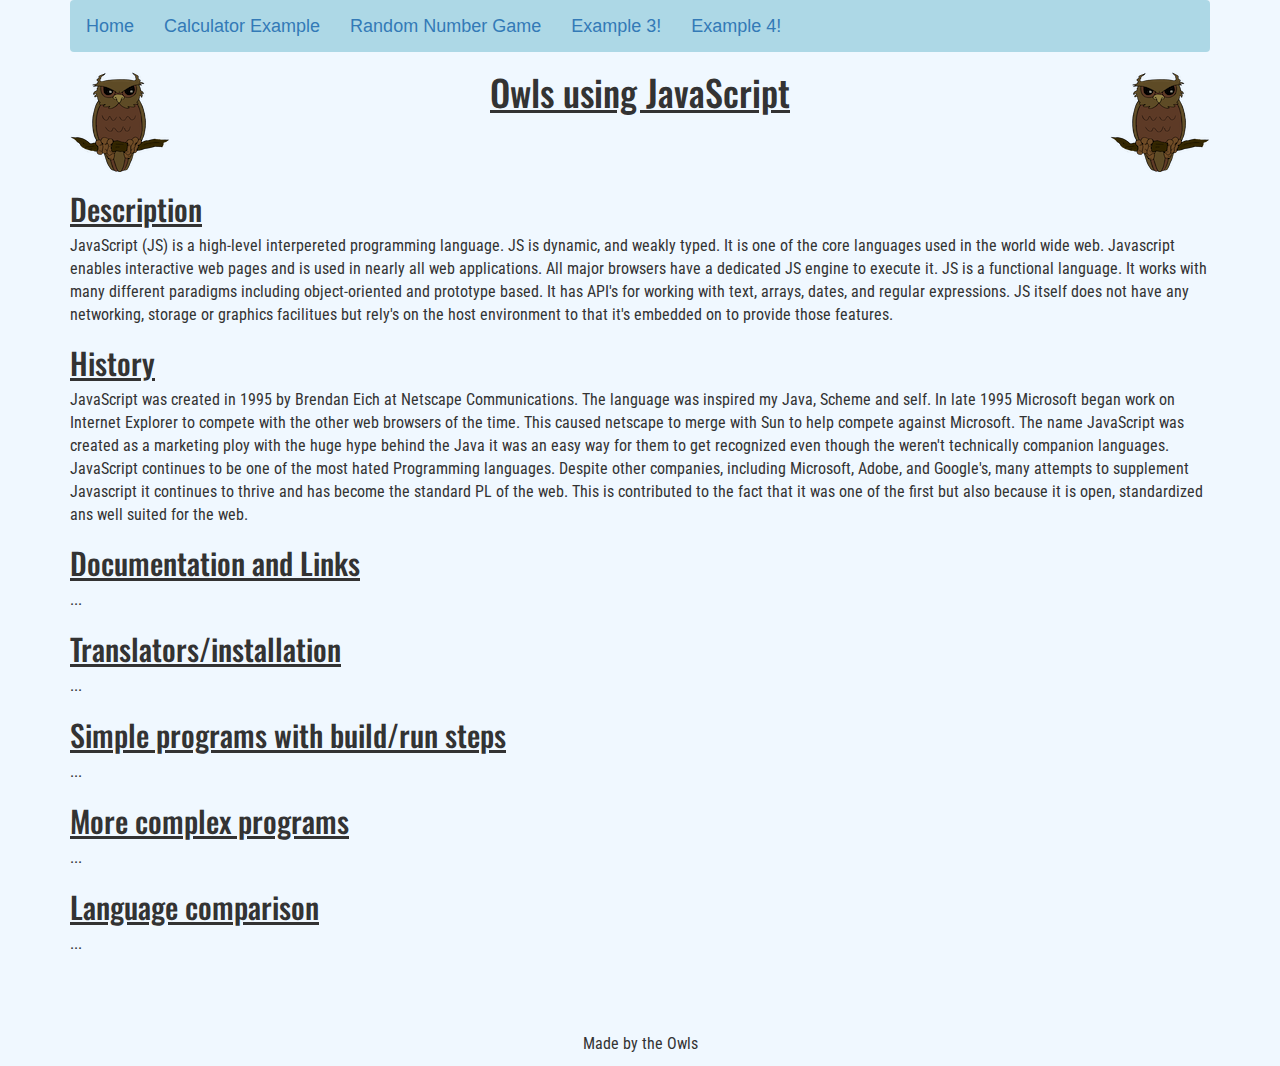
==== index.html @ 12bc7f48 "Added images, desc/hist, and fonts" ====
<!DOCTYPE html>
<html lang="en">
<head>
    <meta charset="UTF-8">
    <meta name="viewport" content="width=device-width, initial-scale=1">
    <link rel="stylesheet" href="https://maxcdn.bootstrapcdn.com/bootstrap/3.4.0/css/bootstrap.min.css">
    <link rel="stylesheet" href="styles.css">
    <link href="https://fonts.googleapis.com/css?family=Oswald|Roboto+Condensed" rel="stylesheet">
    <script src="https://ajax.googleapis.com/ajax/libs/jquery/3.3.1/jquery.min.js"></script>
    <script src="https://maxcdn.bootstrapcdn.com/bootstrap/3.4.0/js/bootstrap.min.js"></script>
    <script src="calc.js"></script>
    <link rel="shortcut icon" type="image/png" href="favicon-16x16.png"/>
    <title>Owls</title>

</head>

<body>
    <div class="main-container">
        <div class="container">
            <nav class="navbar">
                <a class="navbar-brand" href="index.html">Home</a>
                <a class="navbar-brand" href="calculator.html">Calculator Example</a>
                <a class="navbar-brand" href="NumberGame.html">Random Number Game</a>
                <a class="navbar-brand" href="index.html">Example 3!</a>
                <a class="navbar-brand" href="index.html">Example 4!</a>
            </nav>
            <div class="text-center">
                <h1><span><img alt="Picture of an owl." src="owl-clip-art-23.png" class="leftImage"/></span>
                    Owls using JavaScript
                    <span><img alt="Picture of an owl." src="owl-clip-art-23.png" class="rightImage"/></span>
                </h1>
            </div>
        </div>
        <div class="container">
            <h2>Description</h2>
            <p>JavaScript (JS) is a high-level interpereted programming language.
                JS is dynamic, and  weakly typed. It is one of the core languages
                used in the world wide web. Javascript enables interactive web
                pages and is used in nearly all web applications. All major browsers
                have a dedicated JS engine to execute it.

                JS is a functional language. It works with many different paradigms
                including object-oriented and prototype based. It has API's for
                working with text, arrays, dates, and regular expressions. JS itself
                does not have any networking, storage or graphics facilitues but
                rely's on the host environment to that it's embedded on to provide
                those features.
            </p>
            <h2>History</h2>
            <p>JavaScript was created in 1995 by Brendan Eich at Netscape
                Communications. The language was inspired my Java, Scheme and self.
                In late 1995 Microsoft began work on Internet Explorer to compete
                with the other web browsers of the time. This caused netscape to
                merge with Sun to help compete against Microsoft. The name JavaScript
                was created as a marketing ploy with the huge hype behind the Java
                it was an easy way for them to get recognized even though the weren't
                technically companion languages.

                JavaScript continues to be one of the most hated Programming languages.
                Despite other companies, including Microsoft, Adobe, and Google's, many
                attempts to supplement Javascript it continues to thrive and has become
                the standard PL of the web. This is contributed to the fact that it was
                one of the first but also because it is open, standardized ans well suited
                for the web.
            </p>
            <h2>Documentation and Links</h2>
            <p>...</p>
            <h2>Translators/installation</h2>
            <p>...</p>
            <h2>Simple programs with build/run steps</h2>
            <p>...</p>
            <h2>More complex programs</h2>
            <p>...</p>
            <h2>Language comparison</h2>
            <p>...</p>
        </div>
        <footer>
            <div class="text-center">
                <p> Made by the Owls </p>
            </div>
        </footer>
    </div>
</body>

</html>
---- styles.css ----
html,
body {
    height: 100%;
    position: relative;
}

.main-container {
    min-height: 100vh; /* will cover the 100% of viewport */
    overflow: hidden;
    display: block;
    position: relative;
    padding-bottom: 100px; /* height of your footer */
}

.rightImage{
    float: right;
}
.leftImage{
    float: left;
}

.navbar {
    background: lightblue;
}
body {
    background: aliceblue;
}

h1, h2{
    text-decoration: underline;
}

output {
    display: inline;
}

h1, h2{
    font-family: 'Oswald', sans-serif;
}

p{
    font-family: 'Roboto Condensed', sans-serif;
    font-size: medium;
}

footer {
    position: absolute;
    bottom: 0;
    width: 100%;
}
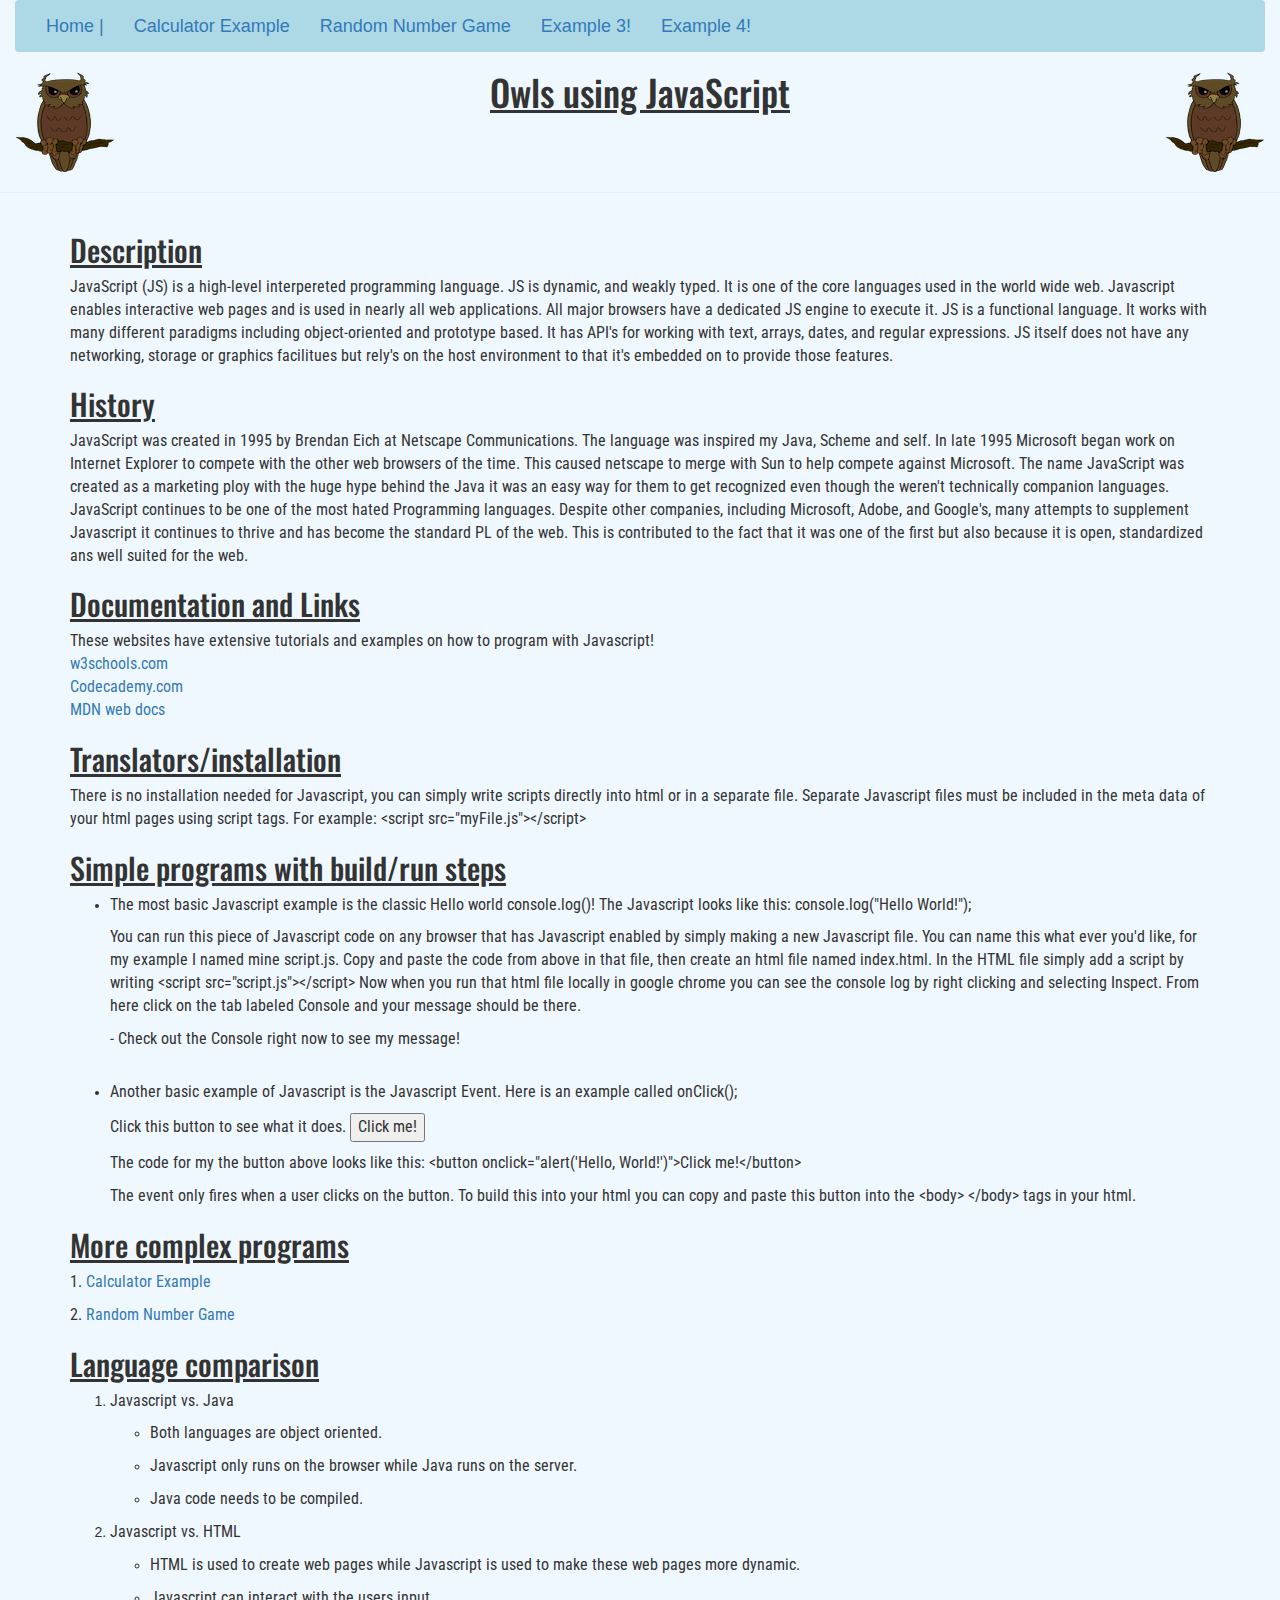
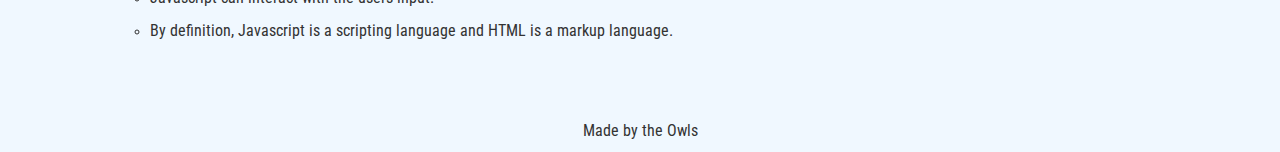
==== commit 2a97a005: "Merge branch 'morecomplex'" ====
--- a/index.html
+++ b/index.html
@@ -16,13 +16,13 @@
 
 <body>
     <div class="main-container">
-        <div class="container">
-            <nav class="navbar">
-                <a class="navbar-brand" href="index.html">Home</a>
+        <div class="container-fluid">
+            <nav class="navbar container-fluid">
+                <a class="navbar-brand" href="index.html">Home |</a>
                 <a class="navbar-brand" href="calculator.html">Calculator Example</a>
                 <a class="navbar-brand" href="NumberGame.html">Random Number Game</a>
-                <a class="navbar-brand" href="index.html">Example 3!</a>
-                <a class="navbar-brand" href="index.html">Example 4!</a>
+                <a class="navbar-brand" href="Example3.html">Example 3!</a>
+                <a class="navbar-brand" href="Example4.html">Example 4!</a>
             </nav>
             <div class="text-center">
                 <h1><span><img alt="Picture of an owl." src="owl-clip-art-23.png" class="leftImage"/></span>
@@ -31,6 +31,7 @@
                 </h1>
             </div>
         </div>
+        <hr/>
         <div class="container">
             <h2>Description</h2>
             <p>JavaScript (JS) is a high-level interpereted programming language.
@@ -64,15 +65,58 @@
                 for the web.
             </p>
             <h2>Documentation and Links</h2>
-            <p>...</p>
+            <p>
+                These websites have extensive tutorials and examples on how to program with Javascript! <br/>
+                <a href="https://www.w3schools.com/js/default.asp">w3schools.com</a><br/>
+                <a href="https://www.codecademy.com/catalog/language/javascript">Codecademy.com</a><br/>
+                <a href="https://developer.mozilla.org/en-US/docs/Web/JavaScript">MDN web docs</a>
+            </p>
             <h2>Translators/installation</h2>
-            <p>...</p>
+            <p>There is no installation needed for Javascript, you can simply write scripts directly into html or in a
+                separate file. Separate Javascript files must be included in the meta data of your html pages
+                using script tags. For example: &lt;script src="myFile.js"&gt;&lt;/script&gt;</p>
             <h2>Simple programs with build/run steps</h2>
-            <p>...</p>
+            <ul>
+                <li>
+                    <p>The most basic Javascript example is the classic Hello world console.log()!
+                    The Javascript looks like this: <span class="scriptExample">console.log("Hello World!");</span>
+                    </p>
+                    <p>You can run this piece of Javascript code on any browser that has Javascript enabled by simply making
+                    a new Javascript file. You can name this what ever you'd like, for my example I named mine script.js.
+                        Copy and paste the code from above in that file, then create an html file named index.html. In the HTML file simply add
+                        a script by writing &lt;script src="script.js"&gt;&lt;/script&gt; Now when you run that html file locally
+                        in google chrome you can see the console log by right clicking and selecting Inspect. From here click on the
+                        tab labeled Console and your message should be there.</p>
+                    <p>- Check out the Console right now to see my message!</p> <br/>
+                </li>
+                <li>
+                    <p>Another basic example of Javascript is the Javascript Event. Here is an example called onClick();</p>
+                    <p>Click this button to see what it does. <button onclick="alert('Hello there! This is an alert!')">Click me!</button></p>
+                    <p>The code for my the button above looks like this: &lt;button onclick="alert('Hello, World!')"&gt;Click me!&lt;/button&gt;
+                    <p>The event only fires when a user clicks on the button. To build this into your html you can copy and paste
+                        this button into the &lt;body&gt &lt;/body&gt tags in your html.</p>
+                </li>
+            </ul>
             <h2>More complex programs</h2>
-            <p>...</p>
+                <p>1. <a href="calculator.html">Calculator Example</a></p>
+                <p>2. <a href="NumberGame.html">Random Number Game</a></p>
             <h2>Language comparison</h2>
-            <p>...</p>
+            <ol>
+                <li><p>Javascript vs. Java</p>
+                    <ul>
+                        <li><p>Both languages are object oriented.</p></li>
+                        <li><p>Javascript only runs on the browser while Java runs on the server.</p></li>
+                        <li><p>Java code needs to be compiled.</p></li>
+                    </ul>
+                </li>
+                <li><p>Javascript vs. HTML</p>
+                    <ul>
+                        <li><p>HTML is used to create web pages while Javascript is used to make these web pages more dynamic.</p></li>
+                        <li><p>Javascript can interact with the users input.</p></li>
+                        <li><p>By definition, Javascript is a scripting language and HTML is a markup language.</p></li>
+                    </ul>
+                </li>
+            </ol>
         </div>
         <footer>
             <div class="text-center">
--- a/styles.css
+++ b/styles.css
@@ -30,6 +30,10 @@
     text-decoration: underline;
 }
 
+input{
+    text-align: right;
+    border-radius: 50px;
+    border-color: #2e6da4;}
 output {
     display: inline;
 }
@@ -43,6 +47,17 @@
     font-size: medium;
 }
 
+#addResult, #subResult, #divResult, #multResult{
+    color: green;
+}
+
+#addError, #subError, #multError, #divError{
+    color: red;
+}
+#addButton, #subButton, #divButton, #multButton{
+    margin: 2%;
+}
+
 footer {
     position: absolute;
     bottom: 0;
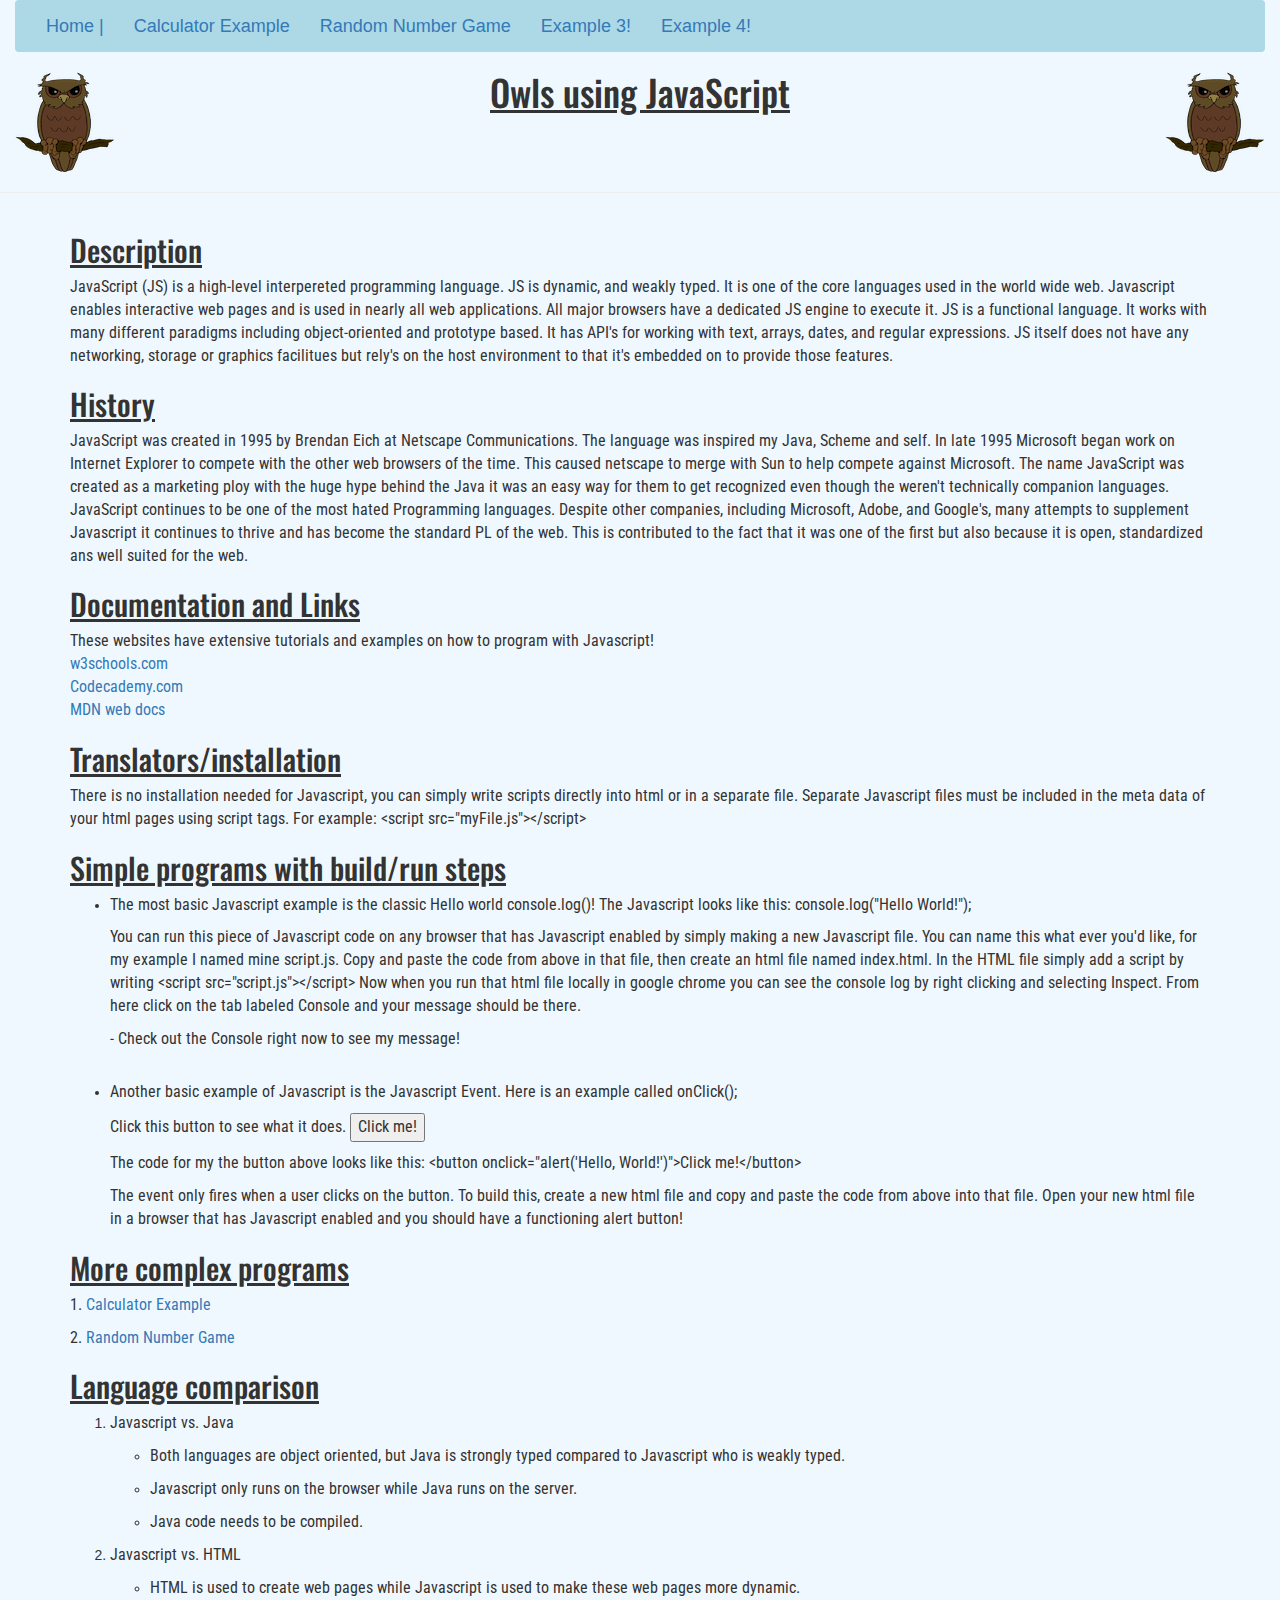
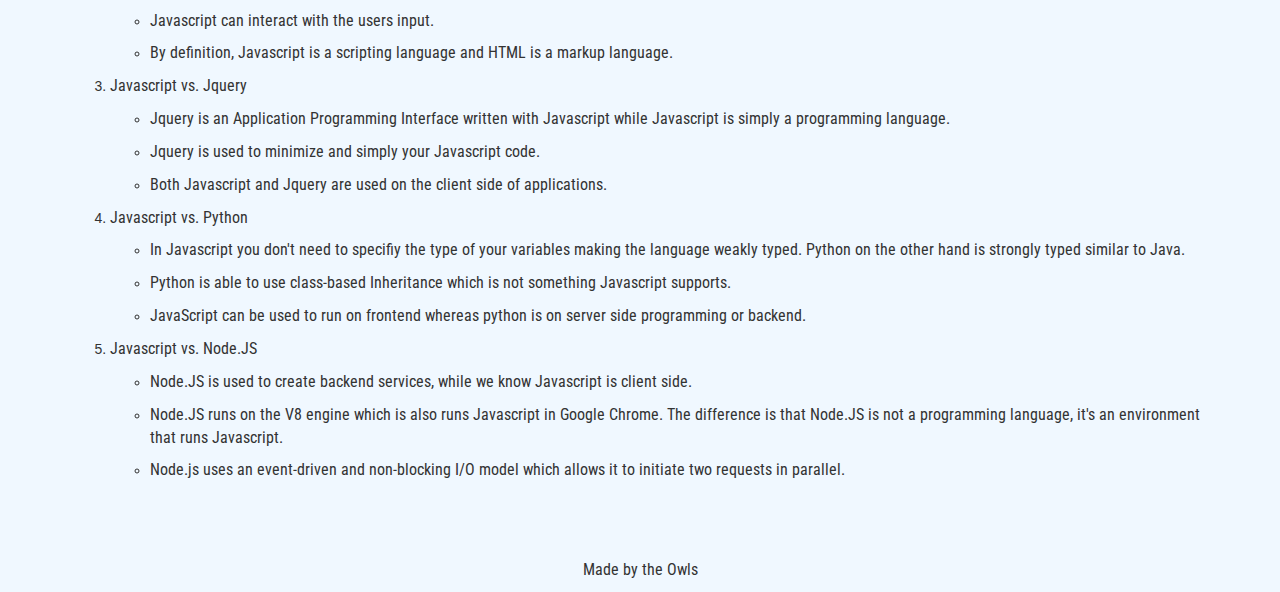
==== commit f56db915: "Merge branch 'master' into Justins-page" ====
--- a/index.html
+++ b/index.html
@@ -91,10 +91,12 @@
                 </li>
                 <li>
                     <p>Another basic example of Javascript is the Javascript Event. Here is an example called onClick();</p>
-                    <p>Click this button to see what it does. <button onclick="alert('Hello there! This is an alert!')">Click me!</button></p>
-                    <p>The code for my the button above looks like this: &lt;button onclick="alert('Hello, World!')"&gt;Click me!&lt;/button&gt;
-                    <p>The event only fires when a user clicks on the button. To build this into your html you can copy and paste
-                        this button into the &lt;body&gt &lt;/body&gt tags in your html.</p>
+                    <p>Click this button to see what it does. <button onclick="alert('Hello there, this is an alert!')">Click me!</button></p>
+                    <p>The code for my the button above looks like this: <span class="scriptExample">&lt;button onclick="alert('Hello, World!')"&gt;Click me!&lt;/button&gt;</span>
+                    <p>The event only fires when a user clicks on the button. To build this, create a new html file and copy and paste the code from
+                    above into that file. Open your new html file in a browser that has Javascript enabled and you should have a functioning alert
+                    button!
+                </p>
                 </li>
             </ul>
             <h2>More complex programs</h2>
@@ -104,7 +106,7 @@
             <ol>
                 <li><p>Javascript vs. Java</p>
                     <ul>
-                        <li><p>Both languages are object oriented.</p></li>
+                        <li><p>Both languages are object oriented, but Java is strongly typed compared to Javascript who is weakly typed.</p></li>
                         <li><p>Javascript only runs on the browser while Java runs on the server.</p></li>
                         <li><p>Java code needs to be compiled.</p></li>
                     </ul>
@@ -114,6 +116,27 @@
                         <li><p>HTML is used to create web pages while Javascript is used to make these web pages more dynamic.</p></li>
                         <li><p>Javascript can interact with the users input.</p></li>
                         <li><p>By definition, Javascript is a scripting language and HTML is a markup language.</p></li>
+                    </ul>
+                </li>
+                <li><p>Javascript vs. Jquery</p>
+                    <ul>
+                        <li><p>Jquery is an Application Programming Interface written with Javascript while Javascript is simply a programming language.</p></li>
+                        <li><p>Jquery is used to minimize and simply your Javascript code.</p></li>
+                        <li><p>Both Javascript and Jquery are used on the client side of applications.</p></li>
+                    </ul>
+                </li>
+                <li><p>Javascript vs. Python</p>
+                    <ul>
+                        <li><p>In Javascript you don't need to specifiy the type of your variables making the language weakly typed. Python on the other hand is strongly typed similar to Java.</p></li>
+                        <li><p>Python is able to use class-based Inheritance which is not something Javascript supports.</p></li>
+                        <li><p>JavaScript can be used to run on frontend whereas python is on server side programming or backend.</p></li>
+                    </ul>
+                </li>
+                <li><p>Javascript vs. Node.JS</p>
+                    <ul>
+                        <li><p>Node.JS is used to create backend services, while we know Javascript is client side.</p></li>
+                        <li><p>Node.JS runs on the V8 engine which is also runs Javascript in Google Chrome. The difference is that Node.JS is not a programming language, it's an environment that runs Javascript.</p></li>
+                        <li><p>Node.js uses an event-driven and non-blocking I/O model which allows it to initiate two requests in parallel.</p></li>
                     </ul>
                 </li>
             </ol>
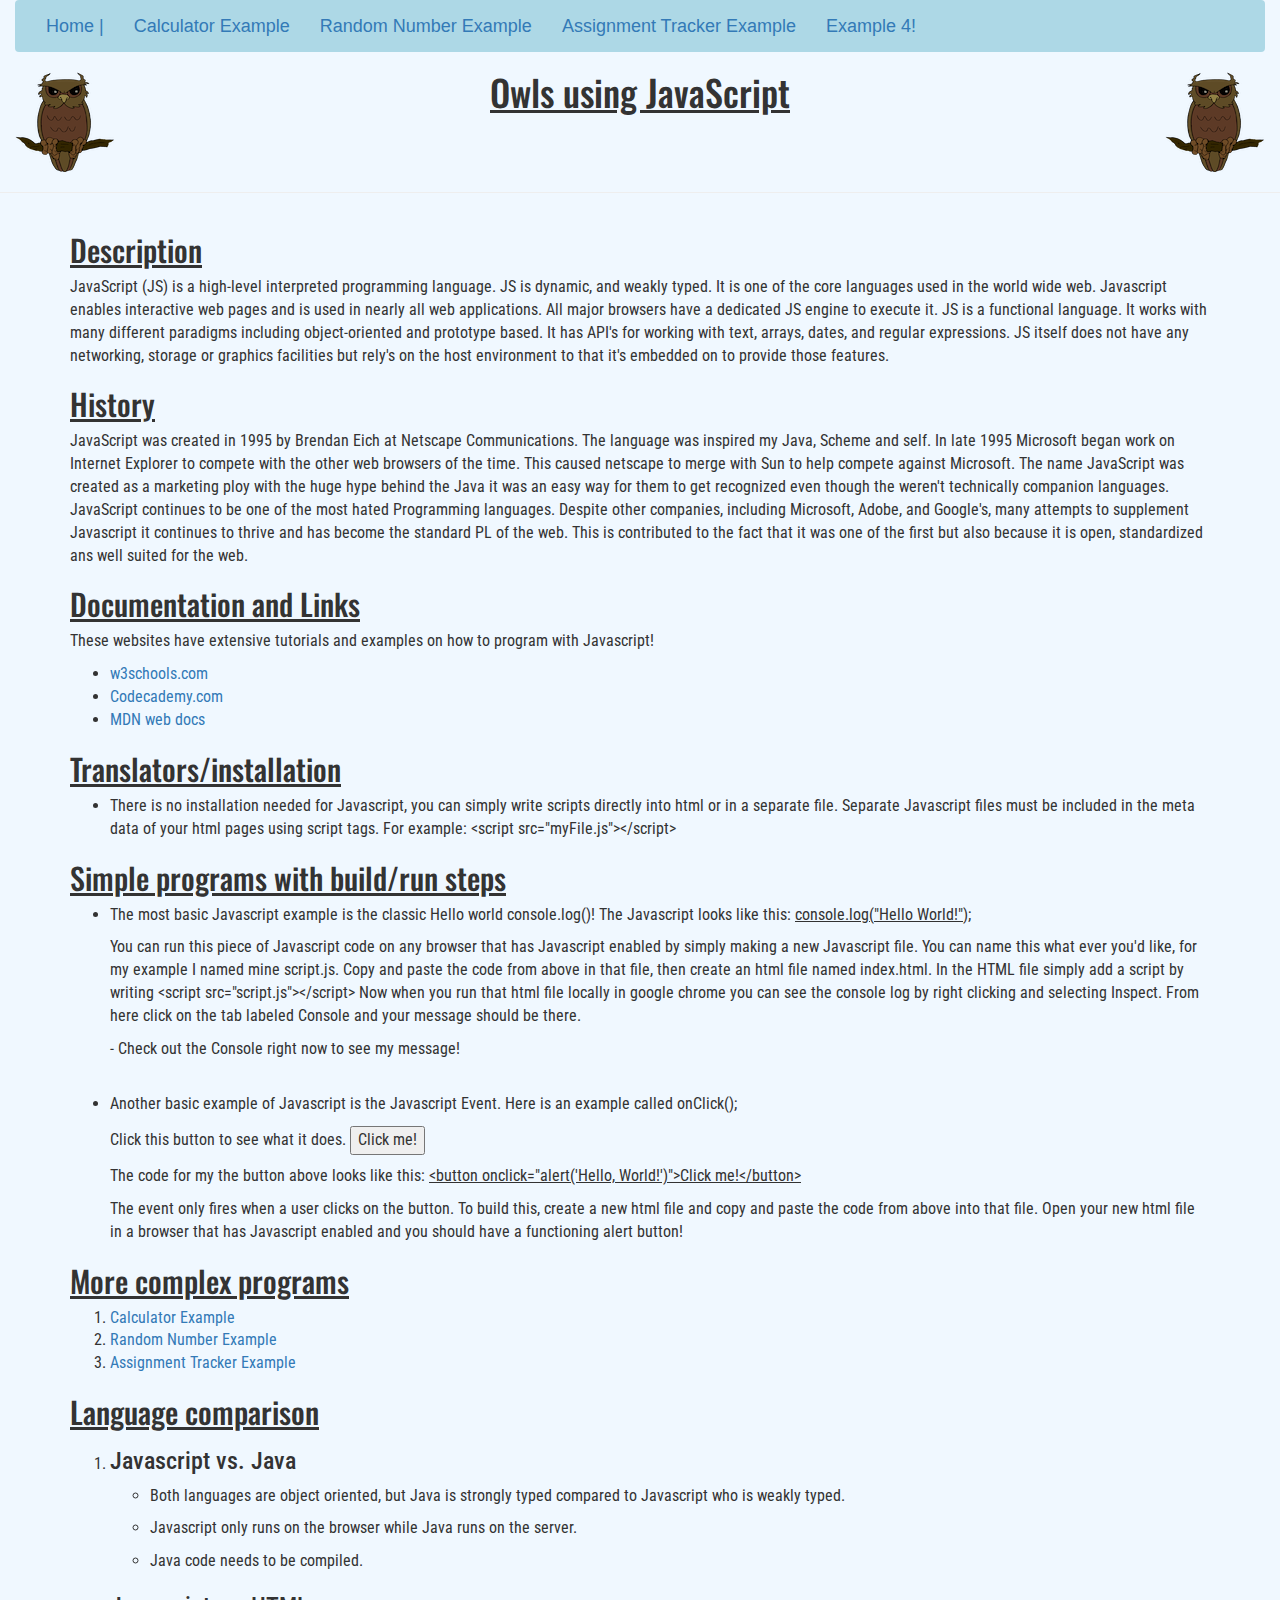
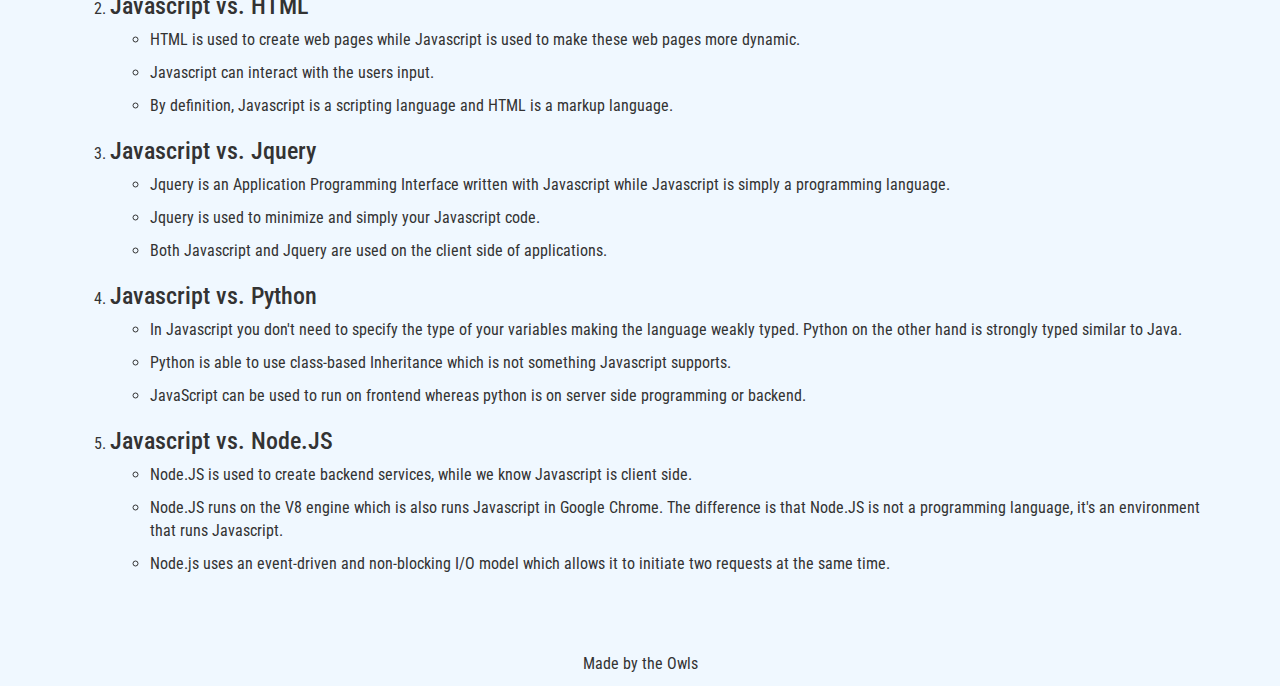
==== commit bef8b6e4: "Merge remote-tracking branch 'origin/master'" ====
--- a/index.html
+++ b/index.html
@@ -20,8 +20,8 @@
             <nav class="navbar container-fluid">
                 <a class="navbar-brand" href="index.html">Home |</a>
                 <a class="navbar-brand" href="calculator.html">Calculator Example</a>
-                <a class="navbar-brand" href="NumberGame.html">Random Number Game</a>
-                <a class="navbar-brand" href="Example3.html">Example 3!</a>
+                <a class="navbar-brand" href="NumberGame.html">Random Number Example</a>
+                <a class="navbar-brand" href="Assignment.html">Assignment Tracker Example</a>
                 <a class="navbar-brand" href="Example4.html">Example 4!</a>
             </nav>
             <div class="text-center">
@@ -34,7 +34,7 @@
         <hr/>
         <div class="container">
             <h2>Description</h2>
-            <p>JavaScript (JS) is a high-level interpereted programming language.
+            <p>JavaScript (JS) is a high-level interpreted programming language.
                 JS is dynamic, and  weakly typed. It is one of the core languages
                 used in the world wide web. Javascript enables interactive web
                 pages and is used in nearly all web applications. All major browsers
@@ -43,7 +43,7 @@
                 JS is a functional language. It works with many different paradigms
                 including object-oriented and prototype based. It has API's for
                 working with text, arrays, dates, and regular expressions. JS itself
-                does not have any networking, storage or graphics facilitues but
+                does not have any networking, storage or graphics facilities but
                 rely's on the host environment to that it's embedded on to provide
                 those features.
             </p>
@@ -65,16 +65,24 @@
                 for the web.
             </p>
             <h2>Documentation and Links</h2>
-            <p>
-                These websites have extensive tutorials and examples on how to program with Javascript! <br/>
-                <a href="https://www.w3schools.com/js/default.asp">w3schools.com</a><br/>
-                <a href="https://www.codecademy.com/catalog/language/javascript">Codecademy.com</a><br/>
-                <a href="https://developer.mozilla.org/en-US/docs/Web/JavaScript">MDN web docs</a>
-            </p>
+            <p>These websites have extensive tutorials and examples on how to program with Javascript!</p>
+                <ul>
+                    <li>
+                        <a href="https://www.w3schools.com/js/default.asp">w3schools.com</a><br/>
+                    </li>
+                    <li>
+                        <a href="https://www.codecademy.com/catalog/language/javascript">Codecademy.com</a><br/>
+                    </li>
+                    <li>
+                        <a href="https://developer.mozilla.org/en-US/docs/Web/JavaScript">MDN web docs</a>
+                    </li>
+                 </ul>
             <h2>Translators/installation</h2>
-            <p>There is no installation needed for Javascript, you can simply write scripts directly into html or in a
-                separate file. Separate Javascript files must be included in the meta data of your html pages
-                using script tags. For example: &lt;script src="myFile.js"&gt;&lt;/script&gt;</p>
+            <ul>
+                <li>There is no installation needed for Javascript, you can simply write scripts directly into html or in a
+                    separate file. Separate Javascript files must be included in the meta data of your html pages
+                    using script tags. For example: &lt;script src="myFile.js"&gt;&lt;/script&gt;</p></li>
+            </ul>
             <h2>Simple programs with build/run steps</h2>
             <ul>
                 <li>
@@ -100,43 +108,47 @@
                 </li>
             </ul>
             <h2>More complex programs</h2>
-                <p>1. <a href="calculator.html">Calculator Example</a></p>
-                <p>2. <a href="NumberGame.html">Random Number Game</a></p>
+                <ol>
+                   <li><a href="calculator.html">Calculator Example</a></li>
+                    <li><a href="NumberGame.html">Random Number Example</a></li>
+                    <li><a href="Assignment.html">Assignment Tracker Example</a></li>
+
+                </ol>
             <h2>Language comparison</h2>
             <ol>
-                <li><p>Javascript vs. Java</p>
+                <li><h3>Javascript vs. Java</h3>
                     <ul>
                         <li><p>Both languages are object oriented, but Java is strongly typed compared to Javascript who is weakly typed.</p></li>
                         <li><p>Javascript only runs on the browser while Java runs on the server.</p></li>
                         <li><p>Java code needs to be compiled.</p></li>
                     </ul>
                 </li>
-                <li><p>Javascript vs. HTML</p>
+                <li><h3>Javascript vs. HTML</h3>
                     <ul>
                         <li><p>HTML is used to create web pages while Javascript is used to make these web pages more dynamic.</p></li>
                         <li><p>Javascript can interact with the users input.</p></li>
                         <li><p>By definition, Javascript is a scripting language and HTML is a markup language.</p></li>
                     </ul>
                 </li>
-                <li><p>Javascript vs. Jquery</p>
+                <li><h3>Javascript vs. Jquery</h3>
                     <ul>
                         <li><p>Jquery is an Application Programming Interface written with Javascript while Javascript is simply a programming language.</p></li>
                         <li><p>Jquery is used to minimize and simply your Javascript code.</p></li>
                         <li><p>Both Javascript and Jquery are used on the client side of applications.</p></li>
                     </ul>
                 </li>
-                <li><p>Javascript vs. Python</p>
+                <li><h3>Javascript vs. Python</h3>
                     <ul>
-                        <li><p>In Javascript you don't need to specifiy the type of your variables making the language weakly typed. Python on the other hand is strongly typed similar to Java.</p></li>
+                        <li><p>In Javascript you don't need to specify the type of your variables making the language weakly typed. Python on the other hand is strongly typed similar to Java.</p></li>
                         <li><p>Python is able to use class-based Inheritance which is not something Javascript supports.</p></li>
                         <li><p>JavaScript can be used to run on frontend whereas python is on server side programming or backend.</p></li>
                     </ul>
                 </li>
-                <li><p>Javascript vs. Node.JS</p>
+                <li><h3>Javascript vs. Node.JS</h3>
                     <ul>
                         <li><p>Node.JS is used to create backend services, while we know Javascript is client side.</p></li>
                         <li><p>Node.JS runs on the V8 engine which is also runs Javascript in Google Chrome. The difference is that Node.JS is not a programming language, it's an environment that runs Javascript.</p></li>
-                        <li><p>Node.js uses an event-driven and non-blocking I/O model which allows it to initiate two requests in parallel.</p></li>
+                        <li><p>Node.js uses an event-driven and non-blocking I/O model which allows it to initiate two requests at the same time.</p></li>
                     </ul>
                 </li>
             </ol>
--- a/styles.css
+++ b/styles.css
@@ -30,6 +30,8 @@
     text-decoration: underline;
 }
 
+
+
 input{
     text-align: right;
     border-radius: 50px;
@@ -42,7 +44,11 @@
     font-family: 'Oswald', sans-serif;
 }
 
-p{
+h3{
+    text-emphasis: black;
+}
+
+p, li{
     font-family: 'Roboto Condensed', sans-serif;
     font-size: medium;
 }
@@ -58,6 +64,10 @@
     margin: 2%;
 }
 
+.scriptExample{
+    text-decoration: underline;
+}
+
 footer {
     position: absolute;
     bottom: 0;
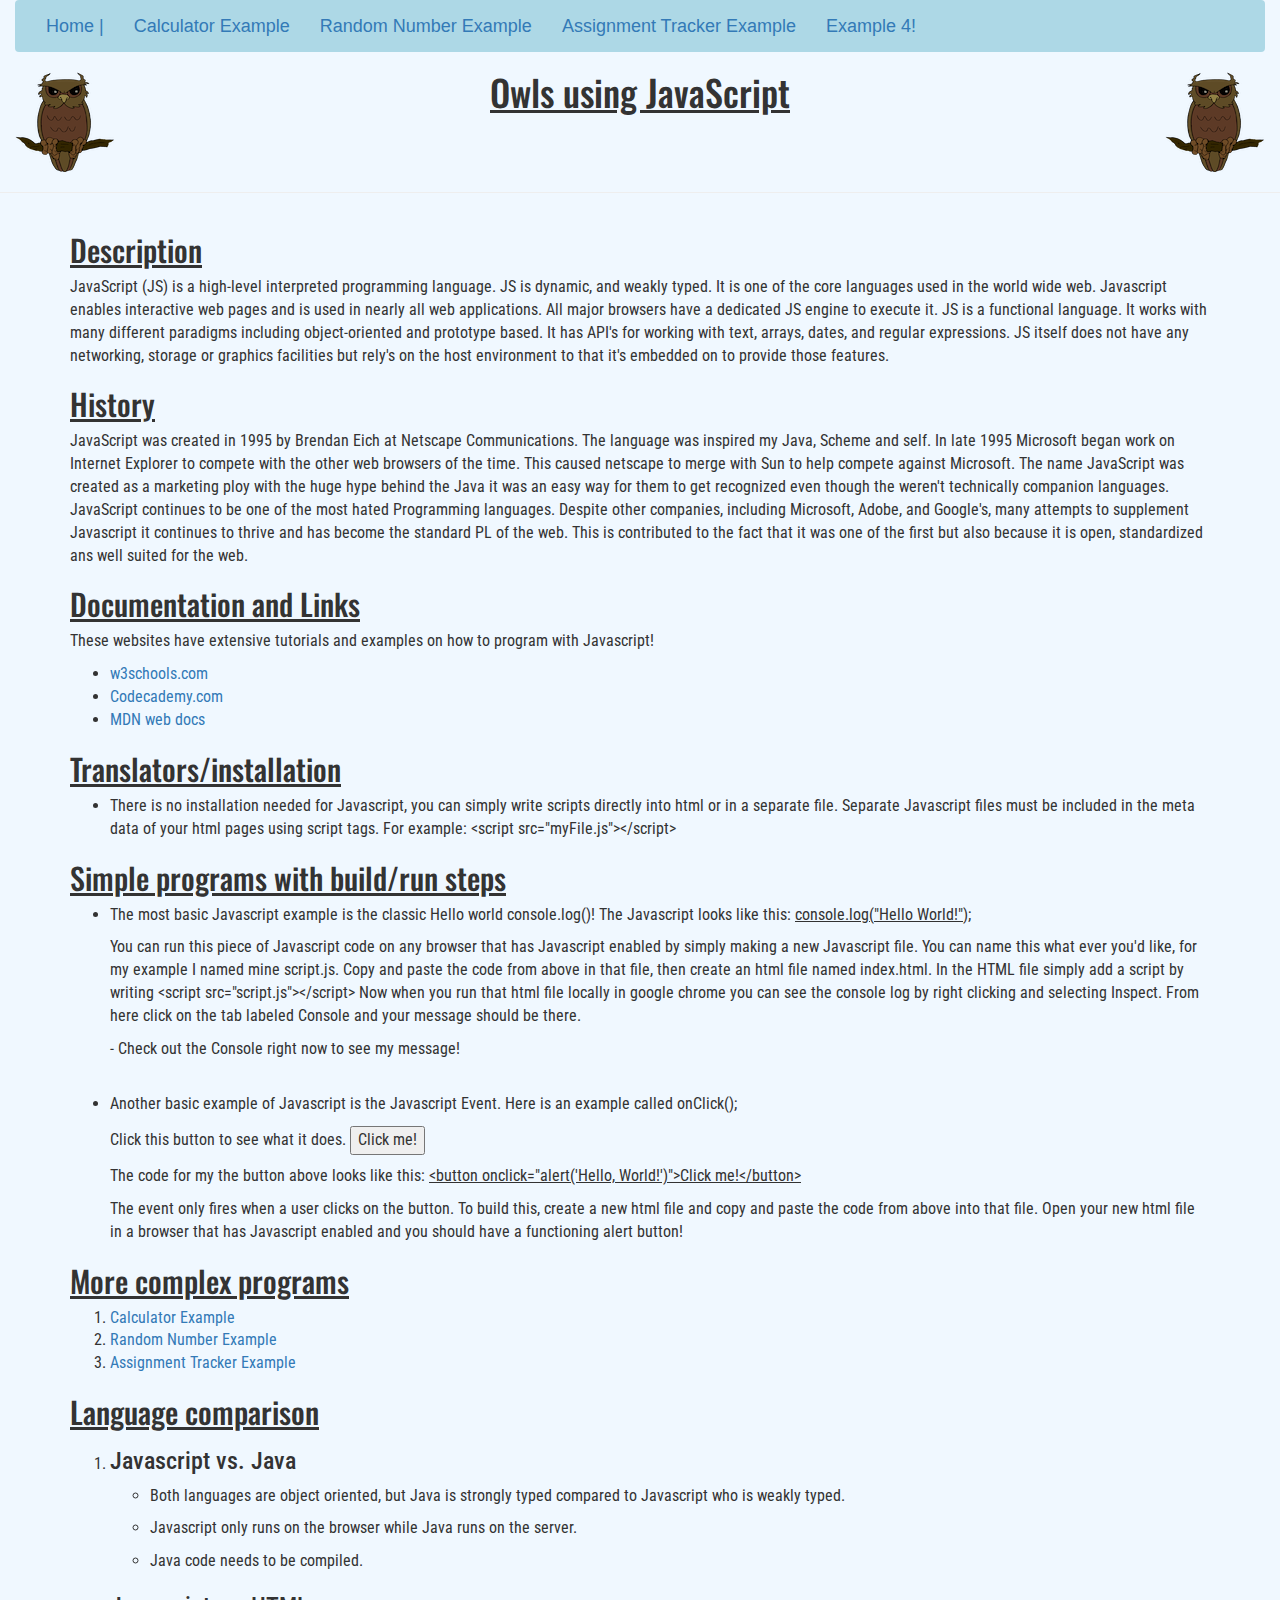
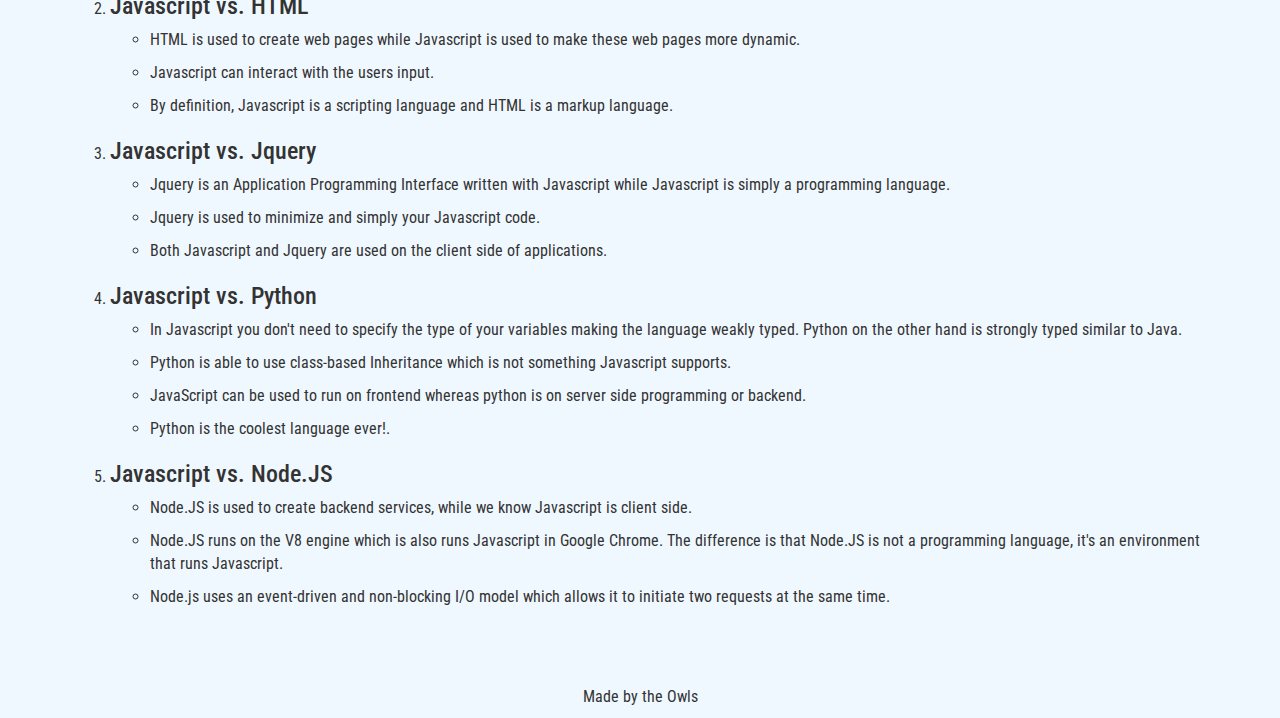
==== commit f3180724: "This is a test commit to do a PR, please ignore." ====
--- a/index.html
+++ b/index.html
@@ -142,6 +142,7 @@
                         <li><p>In Javascript you don't need to specify the type of your variables making the language weakly typed. Python on the other hand is strongly typed similar to Java.</p></li>
                         <li><p>Python is able to use class-based Inheritance which is not something Javascript supports.</p></li>
                         <li><p>JavaScript can be used to run on frontend whereas python is on server side programming or backend.</p></li>
+                        <li><p>Python is the coolest language ever!.</p></li>
                     </ul>
                 </li>
                 <li><h3>Javascript vs. Node.JS</h3>
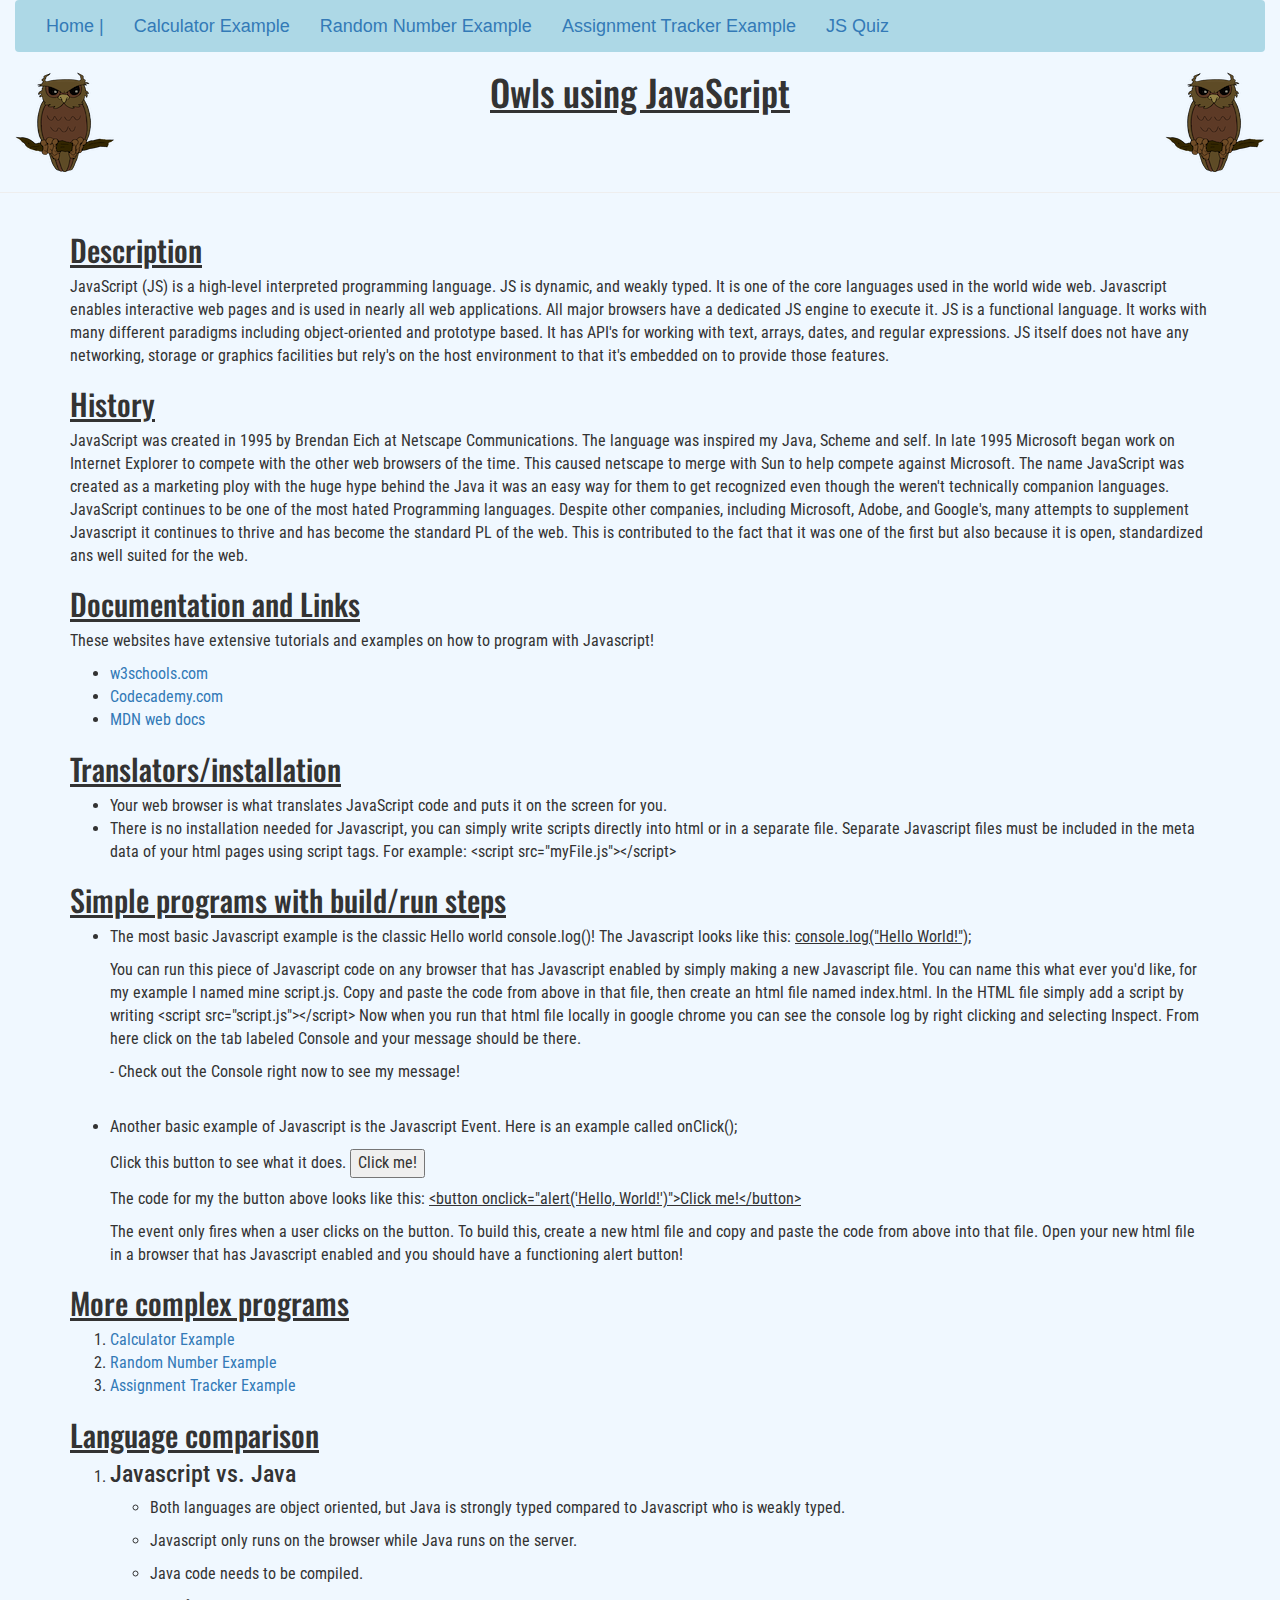
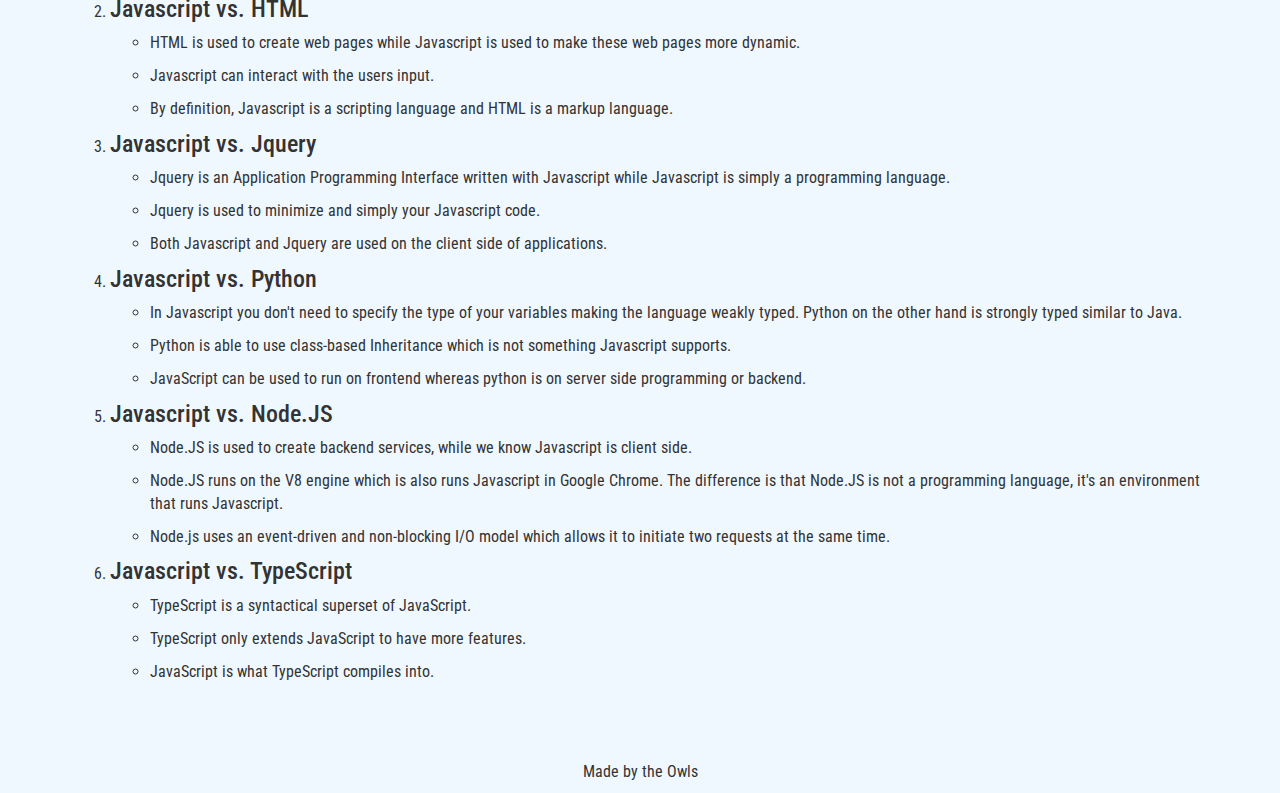
==== commit ce1e2fd5: "Added js quiz and styles" ====
--- a/index.html
+++ b/index.html
@@ -22,7 +22,8 @@
                 <a class="navbar-brand" href="calculator.html">Calculator Example</a>
                 <a class="navbar-brand" href="NumberGame.html">Random Number Example</a>
                 <a class="navbar-brand" href="Assignment.html">Assignment Tracker Example</a>
-                <a class="navbar-brand" href="Example4.html">Example 4!</a>
+<!--                <a class="navbar-brand" href="Example4.html">Example 4!</a>-->
+                <a class="navbar-brand" href="Quiz.html">JS Quiz</a>
             </nav>
             <div class="text-center">
                 <h1><span><img alt="Picture of an owl." src="owl-clip-art-23.png" class="leftImage"/></span>
@@ -79,9 +80,11 @@
                  </ul>
             <h2>Translators/installation</h2>
             <ul>
+                <li>Your web browser is what translates JavaScript code and puts it on the screen for you. </li>
                 <li>There is no installation needed for Javascript, you can simply write scripts directly into html or in a
                     separate file. Separate Javascript files must be included in the meta data of your html pages
                     using script tags. For example: &lt;script src="myFile.js"&gt;&lt;/script&gt;</p></li>
+
             </ul>
             <h2>Simple programs with build/run steps</h2>
             <ul>
@@ -142,7 +145,6 @@
                         <li><p>In Javascript you don't need to specify the type of your variables making the language weakly typed. Python on the other hand is strongly typed similar to Java.</p></li>
                         <li><p>Python is able to use class-based Inheritance which is not something Javascript supports.</p></li>
                         <li><p>JavaScript can be used to run on frontend whereas python is on server side programming or backend.</p></li>
-                        <li><p>Python is the coolest language ever!.</p></li>
                     </ul>
                 </li>
                 <li><h3>Javascript vs. Node.JS</h3>
@@ -150,6 +152,13 @@
                         <li><p>Node.JS is used to create backend services, while we know Javascript is client side.</p></li>
                         <li><p>Node.JS runs on the V8 engine which is also runs Javascript in Google Chrome. The difference is that Node.JS is not a programming language, it's an environment that runs Javascript.</p></li>
                         <li><p>Node.js uses an event-driven and non-blocking I/O model which allows it to initiate two requests at the same time.</p></li>
+                    </ul>
+                </li>
+                <li><h3>Javascript vs. TypeScript</h3>
+                    <ul>
+                        <li><p>TypeScript is a syntactical superset of JavaScript.</p></li>
+                        <li><p>TypeScript only extends JavaScript to have more features.</p></li>
+                        <li><p>JavaScript is what TypeScript compiles into.</p></li>
                     </ul>
                 </li>
             </ol>
--- a/styles.css
+++ b/styles.css
@@ -31,7 +31,6 @@
 }
 
 
-
 input{
     text-align: right;
     border-radius: 50px;
@@ -63,10 +62,44 @@
 #addButton, #subButton, #divButton, #multButton{
     margin: 2%;
 }
-
+#q1 {
+    display: none;
+}
+#q2 {
+    display: none;
+}
+#q3 {
+    display: none;
+}
+h3{
+    margin-top: 0;
+}
 .scriptExample{
     text-decoration: underline;
 }
+
+.bottom-space{
+    margin-bottom: 10px;
+}
+.game{
+    border: 3px solid #2e6da4;
+    border-radius: 50px;
+    padding: 10px;
+    margin-bottom: 0;
+    margin-top: 2%;
+}
+#name{
+    text-decoration: underline;
+}
+.username{
+    margin-left: 10%;
+
+}
+.scoreBoard{
+    margin-right: 10%;
+
+}
+
 
 footer {
     position: absolute;
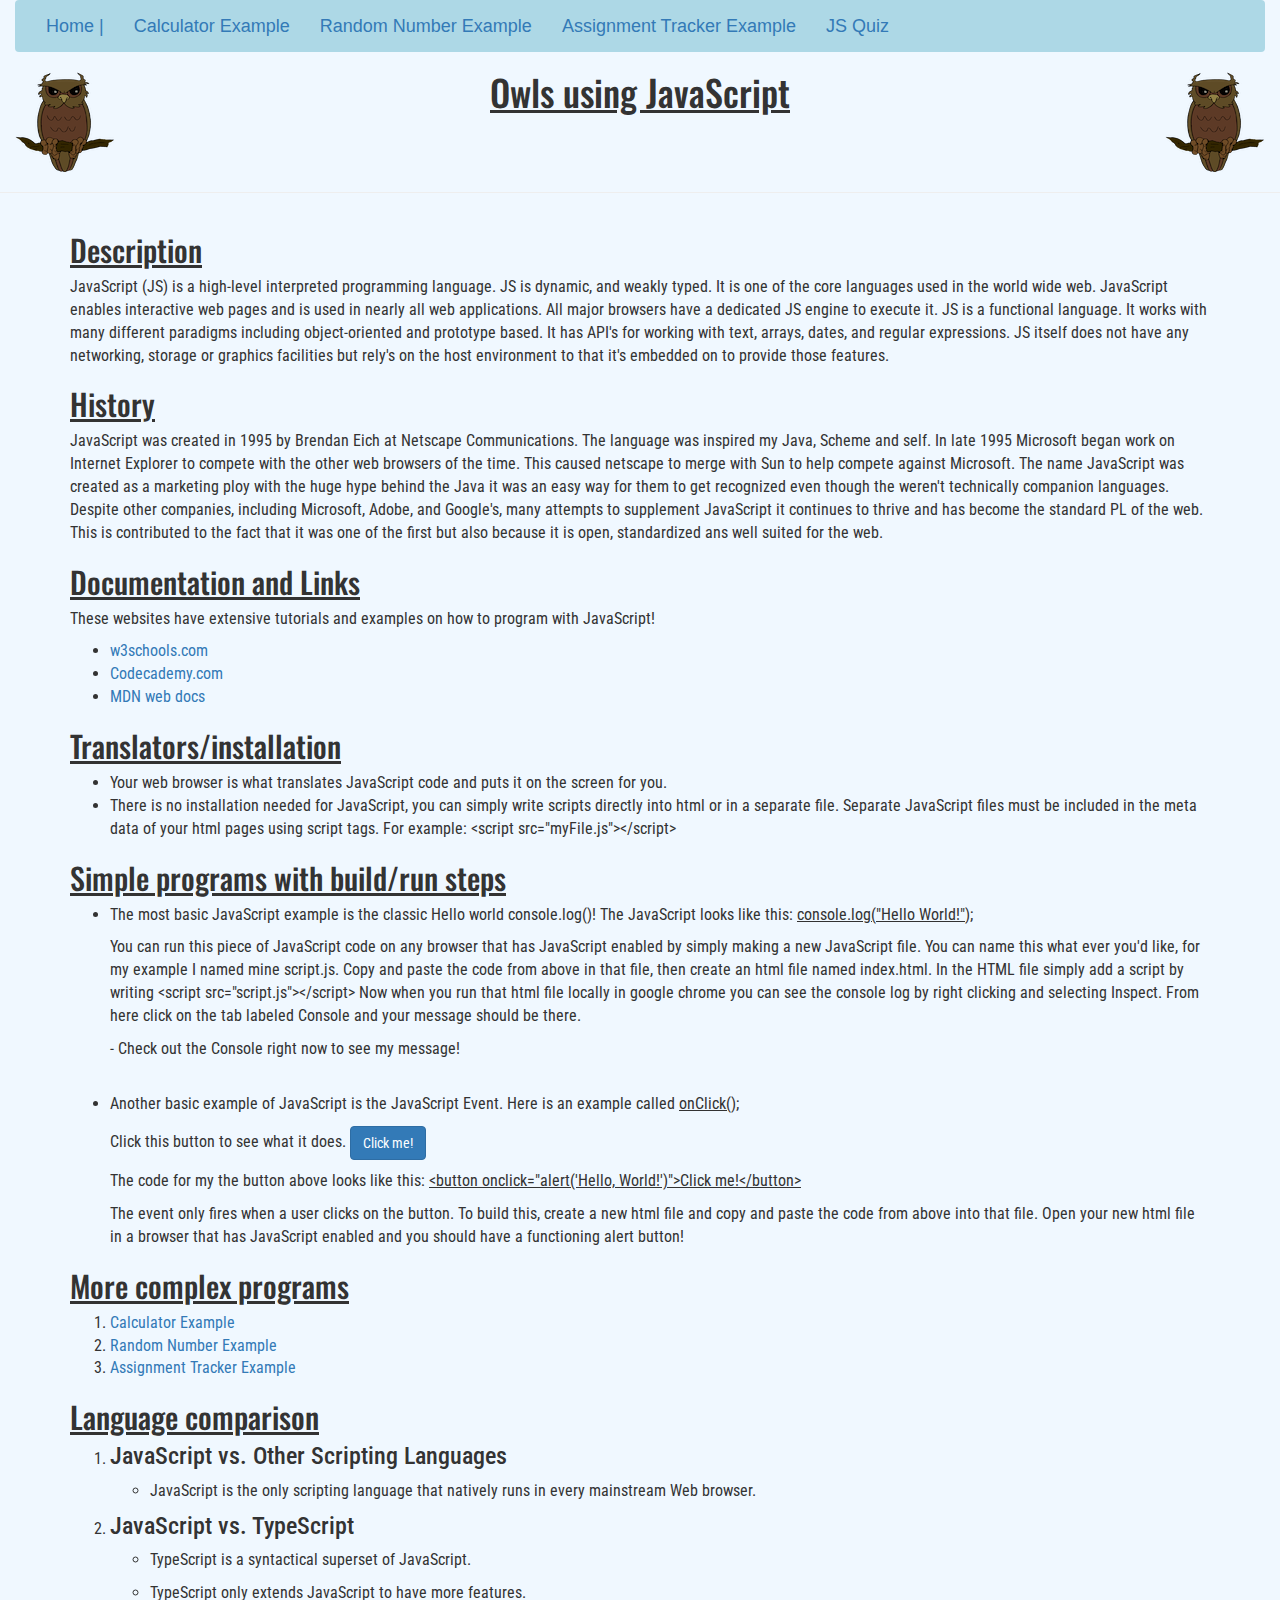
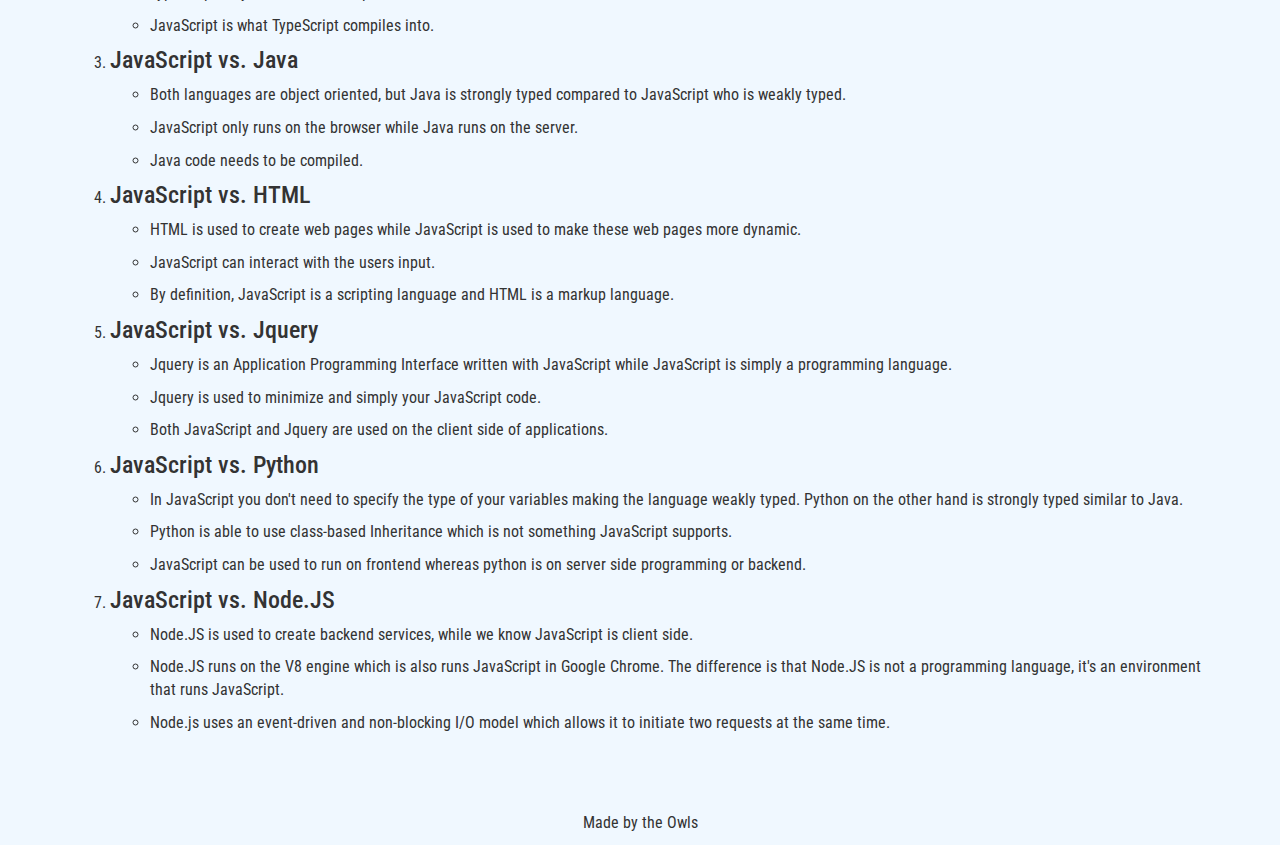
==== commit 599eb828: "Added button styles" ====
--- a/index.html
+++ b/index.html
@@ -37,7 +37,7 @@
             <h2>Description</h2>
             <p>JavaScript (JS) is a high-level interpreted programming language.
                 JS is dynamic, and  weakly typed. It is one of the core languages
-                used in the world wide web. Javascript enables interactive web
+                used in the world wide web. JavaScript enables interactive web
                 pages and is used in nearly all web applications. All major browsers
                 have a dedicated JS engine to execute it.
 
@@ -58,15 +58,14 @@
                 it was an easy way for them to get recognized even though the weren't
                 technically companion languages.
 
-                JavaScript continues to be one of the most hated Programming languages.
                 Despite other companies, including Microsoft, Adobe, and Google's, many
-                attempts to supplement Javascript it continues to thrive and has become
+                attempts to supplement JavaScript it continues to thrive and has become
                 the standard PL of the web. This is contributed to the fact that it was
                 one of the first but also because it is open, standardized ans well suited
                 for the web.
             </p>
             <h2>Documentation and Links</h2>
-            <p>These websites have extensive tutorials and examples on how to program with Javascript!</p>
+            <p>These websites have extensive tutorials and examples on how to program with JavaScript!</p>
                 <ul>
                     <li>
                         <a href="https://www.w3schools.com/js/default.asp">w3schools.com</a><br/>
@@ -81,19 +80,19 @@
             <h2>Translators/installation</h2>
             <ul>
                 <li>Your web browser is what translates JavaScript code and puts it on the screen for you. </li>
-                <li>There is no installation needed for Javascript, you can simply write scripts directly into html or in a
-                    separate file. Separate Javascript files must be included in the meta data of your html pages
+                <li>There is no installation needed for JavaScript, you can simply write scripts directly into html or in a
+                    separate file. Separate JavaScript files must be included in the meta data of your html pages
                     using script tags. For example: &lt;script src="myFile.js"&gt;&lt;/script&gt;</p></li>
 
             </ul>
             <h2>Simple programs with build/run steps</h2>
             <ul>
                 <li>
-                    <p>The most basic Javascript example is the classic Hello world console.log()!
-                    The Javascript looks like this: <span class="scriptExample">console.log("Hello World!");</span>
+                    <p>The most basic JavaScript example is the classic Hello world console.log()!
+                    The JavaScript looks like this: <span class="scriptExample">console.log("Hello World!");</span>
                     </p>
-                    <p>You can run this piece of Javascript code on any browser that has Javascript enabled by simply making
-                    a new Javascript file. You can name this what ever you'd like, for my example I named mine script.js.
+                    <p>You can run this piece of JavaScript code on any browser that has JavaScript enabled by simply making
+                    a new JavaScript file. You can name this what ever you'd like, for my example I named mine script.js.
                         Copy and paste the code from above in that file, then create an html file named index.html. In the HTML file simply add
                         a script by writing &lt;script src="script.js"&gt;&lt;/script&gt; Now when you run that html file locally
                         in google chrome you can see the console log by right clicking and selecting Inspect. From here click on the
@@ -101,11 +100,11 @@
                     <p>- Check out the Console right now to see my message!</p> <br/>
                 </li>
                 <li>
-                    <p>Another basic example of Javascript is the Javascript Event. Here is an example called onClick();</p>
-                    <p>Click this button to see what it does. <button onclick="alert('Hello there, this is an alert!')">Click me!</button></p>
+                    <p>Another basic example of JavaScript is the JavaScript Event. Here is an example called <span class="scriptExample">onClick();</span></p>
+                    <p>Click this button to see what it does. <button class="btn btn-primary" onclick="alert('Hello there, this is an alert!')">Click me!</button></p>
                     <p>The code for my the button above looks like this: <span class="scriptExample">&lt;button onclick="alert('Hello, World!')"&gt;Click me!&lt;/button&gt;</span>
                     <p>The event only fires when a user clicks on the button. To build this, create a new html file and copy and paste the code from
-                    above into that file. Open your new html file in a browser that has Javascript enabled and you should have a functioning alert
+                    above into that file. Open your new html file in a browser that has JavaScript enabled and you should have a functioning alert
                     button!
                 </p>
                 </li>
@@ -119,46 +118,51 @@
                 </ol>
             <h2>Language comparison</h2>
             <ol>
-                <li><h3>Javascript vs. Java</h3>
+                <li><h3>JavaScript vs. Other Scripting Languages</h3>
                     <ul>
-                        <li><p>Both languages are object oriented, but Java is strongly typed compared to Javascript who is weakly typed.</p></li>
-                        <li><p>Javascript only runs on the browser while Java runs on the server.</p></li>
-                        <li><p>Java code needs to be compiled.</p></li>
+                        <li><p>JavaScript is the only scripting language that natively runs in every mainstream Web browser.</p></li>
                     </ul>
                 </li>
-                <li><h3>Javascript vs. HTML</h3>
-                    <ul>
-                        <li><p>HTML is used to create web pages while Javascript is used to make these web pages more dynamic.</p></li>
-                        <li><p>Javascript can interact with the users input.</p></li>
-                        <li><p>By definition, Javascript is a scripting language and HTML is a markup language.</p></li>
-                    </ul>
-                </li>
-                <li><h3>Javascript vs. Jquery</h3>
-                    <ul>
-                        <li><p>Jquery is an Application Programming Interface written with Javascript while Javascript is simply a programming language.</p></li>
-                        <li><p>Jquery is used to minimize and simply your Javascript code.</p></li>
-                        <li><p>Both Javascript and Jquery are used on the client side of applications.</p></li>
-                    </ul>
-                </li>
-                <li><h3>Javascript vs. Python</h3>
-                    <ul>
-                        <li><p>In Javascript you don't need to specify the type of your variables making the language weakly typed. Python on the other hand is strongly typed similar to Java.</p></li>
-                        <li><p>Python is able to use class-based Inheritance which is not something Javascript supports.</p></li>
-                        <li><p>JavaScript can be used to run on frontend whereas python is on server side programming or backend.</p></li>
-                    </ul>
-                </li>
-                <li><h3>Javascript vs. Node.JS</h3>
-                    <ul>
-                        <li><p>Node.JS is used to create backend services, while we know Javascript is client side.</p></li>
-                        <li><p>Node.JS runs on the V8 engine which is also runs Javascript in Google Chrome. The difference is that Node.JS is not a programming language, it's an environment that runs Javascript.</p></li>
-                        <li><p>Node.js uses an event-driven and non-blocking I/O model which allows it to initiate two requests at the same time.</p></li>
-                    </ul>
-                </li>
-                <li><h3>Javascript vs. TypeScript</h3>
+                <li><h3>JavaScript vs. TypeScript</h3>
                     <ul>
                         <li><p>TypeScript is a syntactical superset of JavaScript.</p></li>
                         <li><p>TypeScript only extends JavaScript to have more features.</p></li>
                         <li><p>JavaScript is what TypeScript compiles into.</p></li>
+                    </ul>
+                </li>
+                <li><h3>JavaScript vs. Java</h3>
+                    <ul>
+                        <li><p>Both languages are object oriented, but Java is strongly typed compared to JavaScript who is weakly typed.</p></li>
+                        <li><p>JavaScript only runs on the browser while Java runs on the server.</p></li>
+                        <li><p>Java code needs to be compiled.</p></li>
+                    </ul>
+                </li>
+                <li><h3>JavaScript vs. HTML</h3>
+                    <ul>
+                        <li><p>HTML is used to create web pages while JavaScript is used to make these web pages more dynamic.</p></li>
+                        <li><p>JavaScript can interact with the users input.</p></li>
+                        <li><p>By definition, JavaScript is a scripting language and HTML is a markup language.</p></li>
+                    </ul>
+                </li>
+                <li><h3>JavaScript vs. Jquery</h3>
+                    <ul>
+                        <li><p>Jquery is an Application Programming Interface written with JavaScript while JavaScript is simply a programming language.</p></li>
+                        <li><p>Jquery is used to minimize and simply your JavaScript code.</p></li>
+                        <li><p>Both JavaScript and Jquery are used on the client side of applications.</p></li>
+                    </ul>
+                </li>
+                <li><h3>JavaScript vs. Python</h3>
+                    <ul>
+                        <li><p>In JavaScript you don't need to specify the type of your variables making the language weakly typed. Python on the other hand is strongly typed similar to Java.</p></li>
+                        <li><p>Python is able to use class-based Inheritance which is not something JavaScript supports.</p></li>
+                        <li><p>JavaScript can be used to run on frontend whereas python is on server side programming or backend.</p></li>
+                    </ul>
+                </li>
+                <li><h3>JavaScript vs. Node.JS</h3>
+                    <ul>
+                        <li><p>Node.JS is used to create backend services, while we know JavaScript is client side.</p></li>
+                        <li><p>Node.JS runs on the V8 engine which is also runs JavaScript in Google Chrome. The difference is that Node.JS is not a programming language, it's an environment that runs JavaScript.</p></li>
+                        <li><p>Node.js uses an event-driven and non-blocking I/O model which allows it to initiate two requests at the same time.</p></li>
                     </ul>
                 </li>
             </ol>
--- a/styles.css
+++ b/styles.css
@@ -71,6 +71,32 @@
 #q3 {
     display: none;
 }
+#q4 {
+    display:none;
+}
+#q5 {
+    display:none;
+}
+#quizCode{
+    display: none;
+}
+#calcCodePic{
+    display: none;
+}
+#NumberGameCode{
+    display: none;
+}
+#finished{
+    display: none;
+}
+.congratsTitle{
+    font-family: 'VT323', monospace;
+    font-size: 1.6em;
+}
+.scoreTitle{
+    font-family: 'VT323', monospace;
+    font-size: 1.2em;
+}
 h3{
     margin-top: 0;
 }
@@ -88,6 +114,9 @@
     margin-bottom: 0;
     margin-top: 2%;
 }
+.pic{
+    padding-top: 5%;
+}
 #name{
     text-decoration: underline;
 }
@@ -99,10 +128,16 @@
     margin-right: 10%;
 
 }
-
+.quizPic{
+    padding-bottom: 10px;
+}
+.quizInput{
+    width: 50px;
+}
 
 footer {
     position: absolute;
     bottom: 0;
     width: 100%;
-}+}
+
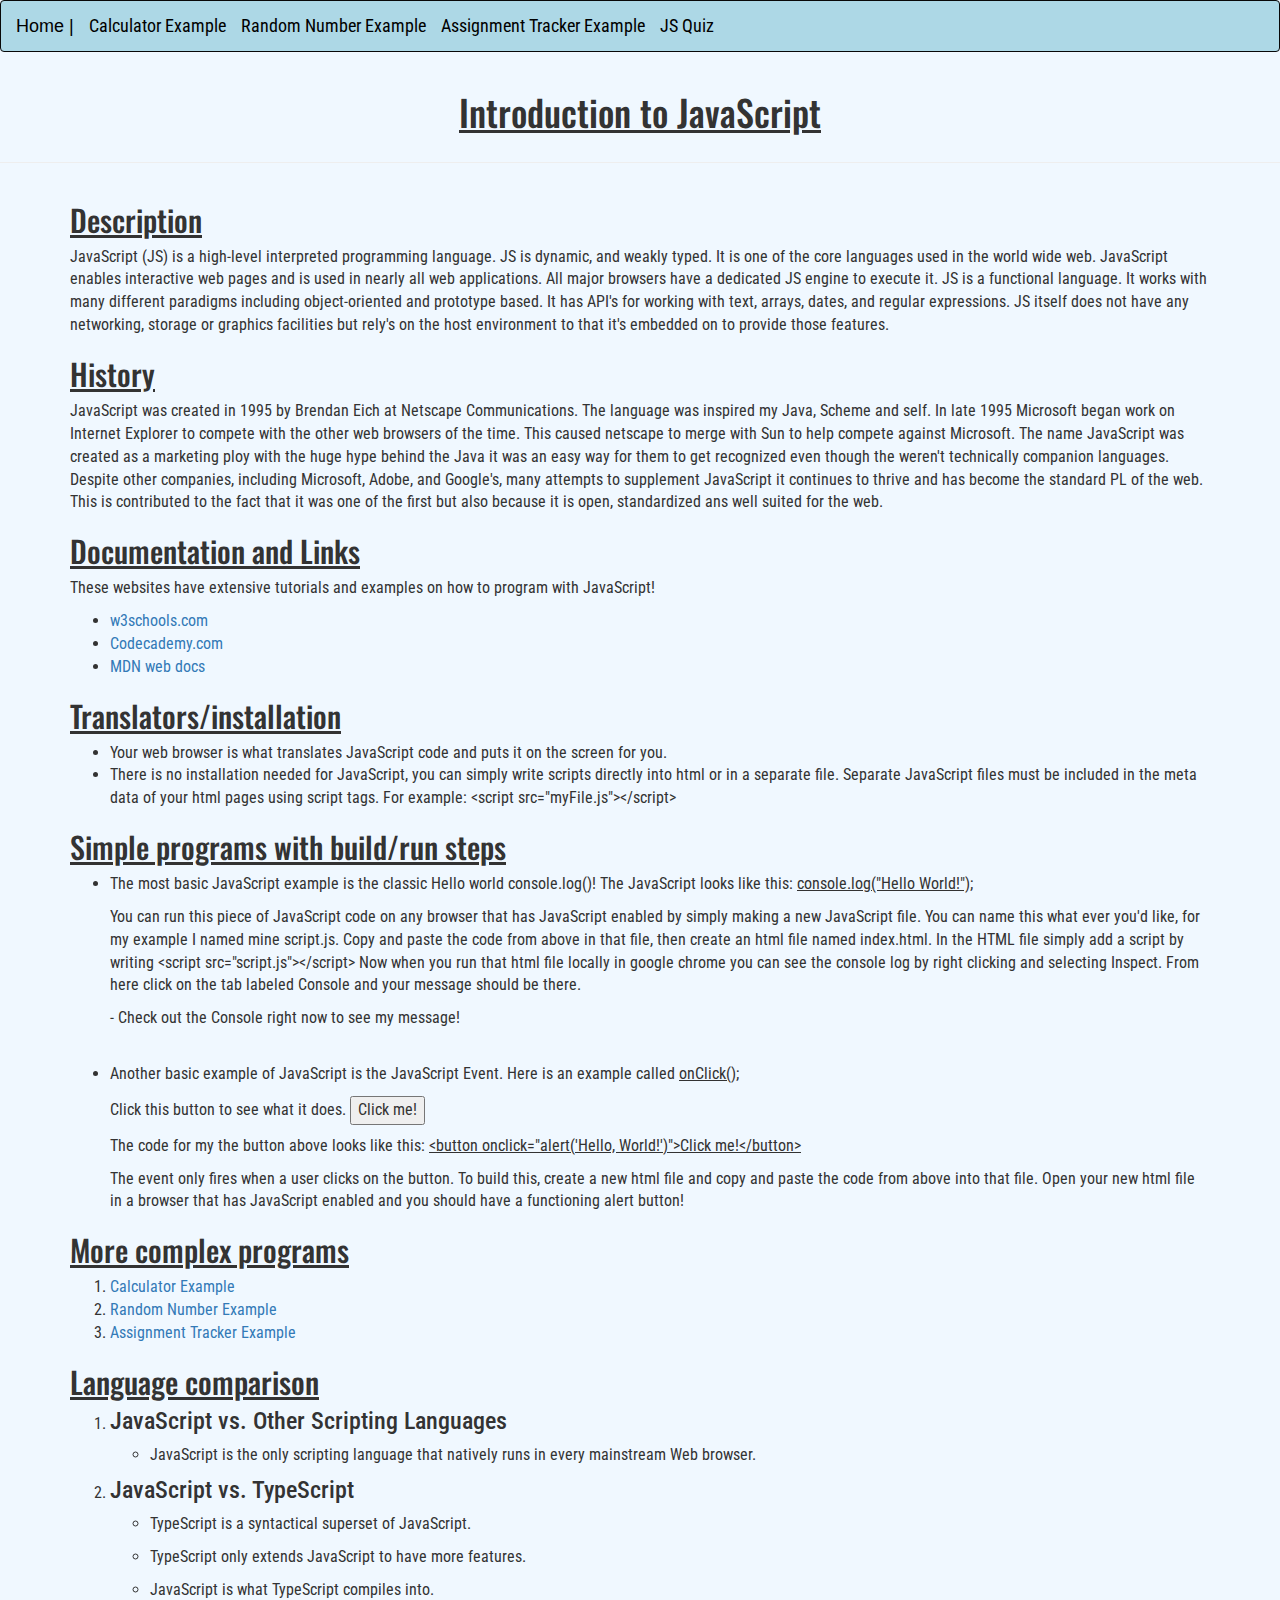
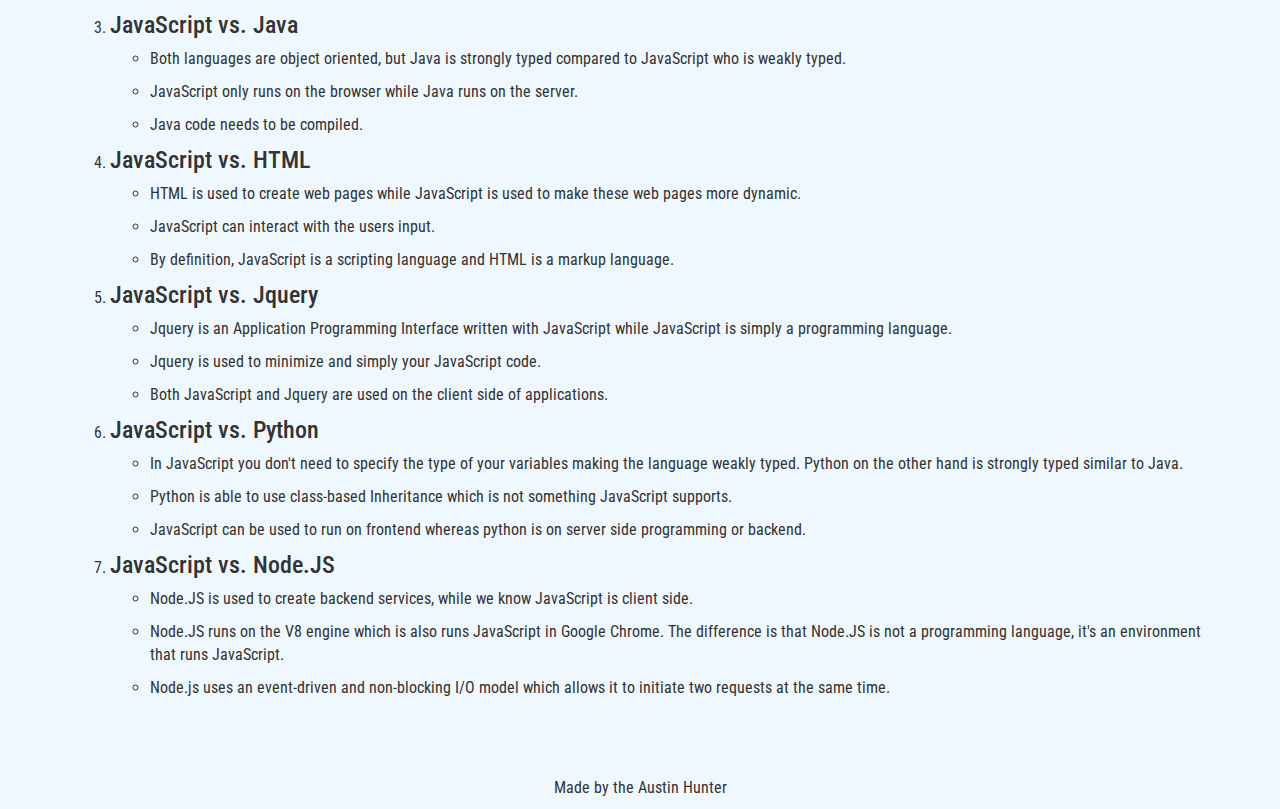
==== commit df97f4be: "Added new nav bar" ====
--- a/index.html
+++ b/index.html
@@ -10,26 +10,34 @@
     <script src="https://maxcdn.bootstrapcdn.com/bootstrap/3.4.0/js/bootstrap.min.js"></script>
     <script src="calc.js"></script>
     <link rel="shortcut icon" type="image/png" href="favicon-16x16.png"/>
-    <title>Owls</title>
-
+    <title>JS Intro</title>
 </head>
 
 <body>
+<nav class="navbar navbar-inverse">
+    <div class="container-fluid">
+        <div class="navbar-header">
+            <button type="button" class="navbar-toggle" data-toggle="collapse" data-target="#myNavbar">
+                <span class="icon-bar"></span>
+                <span class="icon-bar"></span>
+                <span class="icon-bar"></span>
+            </button>
+            <a class="navbar-brand" href="index.html">Home |</a>
+        </div>
+        <div class="collapse navbar-collapse" id="myNavbar">
+            <ul class="nav navbar-nav navbar-left">
+                <li><a class="navbar-brand" href="calculator.html">Calculator Example</a></li>
+                <li><a class="navbar-brand" href="NumberGame.html">Random Number Example</a></li>
+                <li><a class="navbar-brand" href="Assignment.html">Assignment Tracker Example</a></li>
+                <li><a class="navbar-brand" href="Quiz.html">JS Quiz</a></li>
+            </ul>
+        </div>
+    </div>
+</nav>
     <div class="main-container">
         <div class="container-fluid">
-            <nav class="navbar container-fluid">
-                <a class="navbar-brand" href="index.html">Home |</a>
-                <a class="navbar-brand" href="calculator.html">Calculator Example</a>
-                <a class="navbar-brand" href="NumberGame.html">Random Number Example</a>
-                <a class="navbar-brand" href="Assignment.html">Assignment Tracker Example</a>
-<!--                <a class="navbar-brand" href="Example4.html">Example 4!</a>-->
-                <a class="navbar-brand" href="Quiz.html">JS Quiz</a>
-            </nav>
             <div class="text-center">
-                <h1><span><img alt="Picture of an owl." src="owl-clip-art-23.png" class="leftImage"/></span>
-                    Owls using JavaScript
-                    <span><img alt="Picture of an owl." src="owl-clip-art-23.png" class="rightImage"/></span>
-                </h1>
+               <h1>Introduction to JavaScript</h1>
             </div>
         </div>
         <hr/>
@@ -101,7 +109,7 @@
                 </li>
                 <li>
                     <p>Another basic example of JavaScript is the JavaScript Event. Here is an example called <span class="scriptExample">onClick();</span></p>
-                    <p>Click this button to see what it does. <button class="btn btn-primary" onclick="alert('Hello there, this is an alert!')">Click me!</button></p>
+                    <p>Click this button to see what it does. <button onclick="alert('Hello there, this is an alert!')">Click me!</button></p>
                     <p>The code for my the button above looks like this: <span class="scriptExample">&lt;button onclick="alert('Hello, World!')"&gt;Click me!&lt;/button&gt;</span>
                     <p>The event only fires when a user clicks on the button. To build this, create a new html file and copy and paste the code from
                     above into that file. Open your new html file in a browser that has JavaScript enabled and you should have a functioning alert
@@ -169,7 +177,7 @@
         </div>
         <footer>
             <div class="text-center">
-                <p> Made by the Owls </p>
+                <p> Made by the Austin Hunter </p>
             </div>
         </footer>
     </div>
--- a/styles.css
+++ b/styles.css
@@ -21,6 +21,9 @@
 
 .navbar {
     background: lightblue;
+}
+.navbar-inverse .navbar-brand{
+    color: black !important;
 }
 body {
     background: aliceblue;
